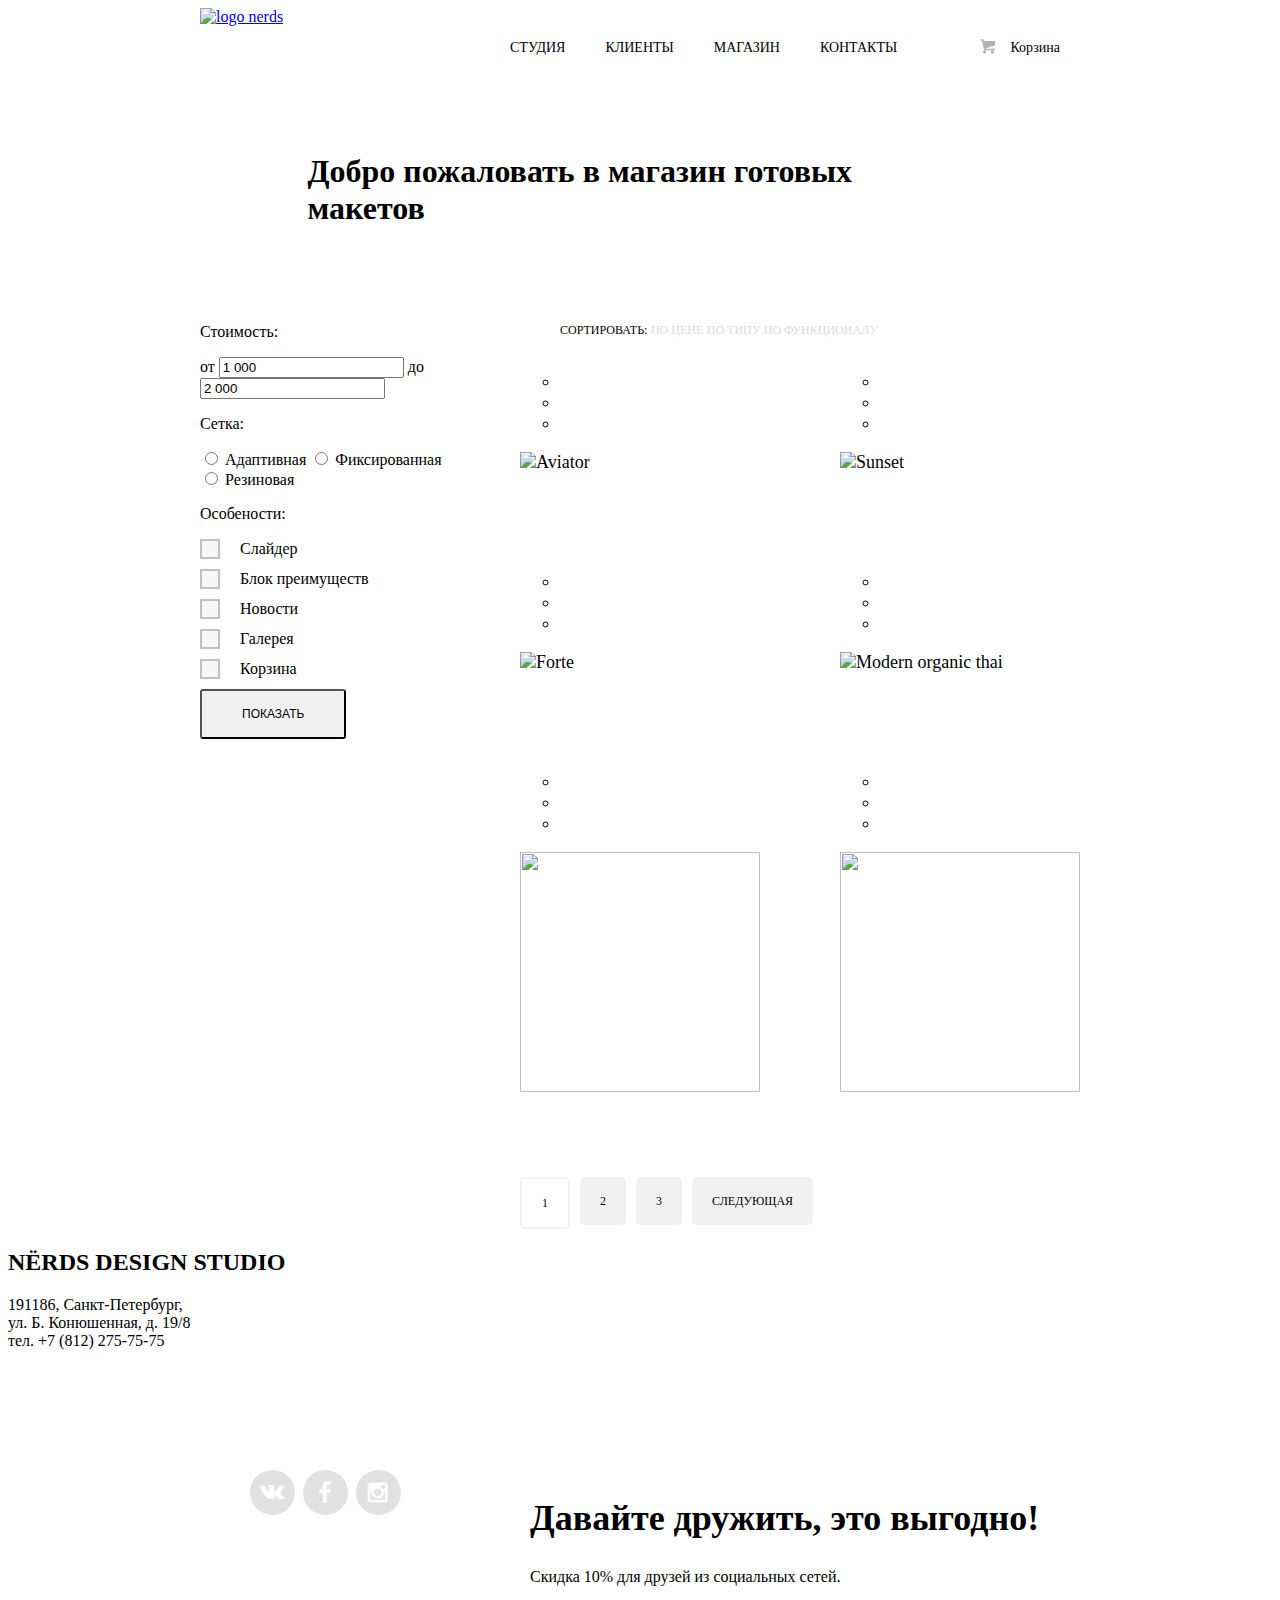
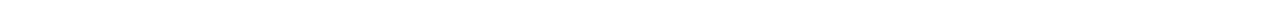
==== catalog.html @ ea59edc7 "оформил декоративные элементы" ====
<!DOCTYPE html>
<html lang="ru">

<head>
  <meta charset="utf-8">
  <title>Catalog</title>
  <link rel="stylesheet" href="css/normalize.css">
  <link rel="stylesheet" href="css/style.css">
  <link href='https://fonts.googleapis.com/css?family=Roboto:400,500&subset=latin,cyrillic' rel='stylesheet' type='text/css'>
</head>

<body>
  <header class="main-header">
    <div class="container clearfix">
      <div class="logo-img">
        <a href="index.html"><img src="img/logo.png" width="143" height="61" alt="logo nerds"></a>
      </div>
      <nav class="main-menu">
        <ul>
          <li>
            <a href="#">Студия</a>
          </li>
          <li>
            <a href="#">Клиенты</a>
          </li>
          <li>
            <a class="active" href="#">Магазин</a>
          </li>
          <li>
            <a href="#">Контакты</a>
          </li>
        </ul>
      </nav>
      <div class="basket">
        <a class="a-basket" href="#">Корзина</a>
      </div>
    </div>
    <h1 class="header-title">Добро пожаловать в магазин готовых макетов</h1>
  </header>
  <main class="container clearfix">
    <div class="content-selections">
      <form action="#" method="post">
        <div class="price-controls">
          <p>Стоимость:</p>
          от
          <input class="min-price" type="text" value="1 000"> до
          <input class="max-price" type="text" value="2 000">
        </div>
        <p>Сетка:</p>
        <input id="radio-1" type="radio" name="adaptive">
        <label for="radio-1">Адаптивная</label>
        <input id="radio-2" type="radio" name="fix">
        <label for="radio-2">Фиксированная</label>
        <input id="radio-3" type="radio" name="rubber">
        <label for="radio-3">Резиновая</label>
        <p>Особености:</p>
        <input id="check-1" type="checkbox" name="slider">
        <label for="check-1">Слайдер</label>
        <input id="check-2" type="checkbox" name="block">
        <label for="check-2">Блок преимуществ</label>
        <input id="check-3" type="checkbox" name="news">
        <label for="check-3">Новости</label>
        <input id="check-4" type="checkbox" name="gallery">
        <label for="check-4">Галерея</label>
        <input id="check-5" type="checkbox" name="basket">
        <label for="check-5">Корзина</label>
        <button class="btn btn-show" type="submit">Показать</button>
      </form>
    </div>
    <div class="content-templates">
      <ul class="content-sorting clearfix">
        <!-- каждому элементу нужно задать float-left -->
        <li>  Сортировать:</li>
        <li><a href="#">По цене</a></li>
        <li><a href="#">По типу</a></li>
        <li><a href="#">По функционалу</a></li>
         <li> <!--стрелочки float right -->
          <a href="#" clas="arrow-up"></a>
        </li>
        <li>
          <a href="#" class="arrow-down"></a>
        </li>
      </ul>
      <div class="cards">
      <article class="card">
        <ul class="browser">
          <li></li>
          <li></li>
          <li></li>
        </ul>
        <div class="card-image">
          <img src="img/aviator.jpg" width="240" height="240" alt="Aviator">
        </div>
        <div class="card-hidden">
          <p class="card-title">Aviator</p>
          <p class="card-p">Одностраничный макет с авторским дизайном</p>
          <a href="#" class="btn btn-red">8000 Р.</a>
        </div>
      </article>
      <article class="card">
        <ul class="browser">
          <li></li>
          <li></li>
          <li></li>
        </ul>
        <div class="card-image">
          <img src="img/sunset.jpg" width="240" height="240" alt="Sunset">
        </div>
        <div class="card-hidden">
          <p class="card-title">Sunset</p>
          <p class="card-p">Интернет-магазин с личным кабинетом</p>
          <a href="#" class="btn btn-red">10000 Р.</a>
        </div>
      </article>
      <article class="card">
        <ul class="browser">
          <li></li>
          <li></li>
          <li></li>
        </ul>
        <div class="card-image">
          <img src="img/forte.jpg" width="240" height="240" alt="Forte">
        </div>
        <div class="card-hidden">
          <p class="card-title">Forte</p>
          <p>Отличный макет для личного блога</p>
          <a href="#" class="btn btn-red">5000 Р.</a>
        </div>
      </article>
      <article class="card">
        <ul class="browser">
          <li></li>
          <li></li>
          <li></li>
        </ul>
        <div class="card-image">
          <img src="img/modern-organic-thai.jpg" width="240" height="240" alt="Modern organic thai">
        </div>
        <div class="card-hidden">
          <p class="card-title">Modern organic thai</p>
          <p>Сайт для ресторана быстрого питания</p>
          <a href="#" class="btn btn-red">12000 Р.</a>
        </div>
      </article>
      <article class="card">
        <ul class="browser">
          <li></li>
          <li></li>
          <li></li>
        </ul>
        <div class="card-image">
          <img src="img/avenue.jpg" width="240" height="240">
        </div>
        <div class="card-hidden">
          <p class="card-title">Avenue</p>
          <p>Макет для блога о путешествиях</p>
          <a href="#" class="btn btn-red">8000 Р.</a>
        </div>
      </article>
      <article class="card">
        <ul class="browser">
          <li></li>
          <li></li>
          <li></li>
        </ul>
        <div class="card-image">
          <img src="img/dovetail.jpg" width="240" height="240">
        </div>
        <div class="card-hidden">
          <p class="card-title">Dovetail</p>
          <p>Интернет-магазин с галереей товаров</p>
          <a href="#" class="btn btn-red">14000 Р.</a>
        </div>
      </article>
      </div>
      <div class="links">
          <!-- Это простой блок , а каждый элемент это инлайн-блок -->
        <ul>
          <li><a class="active" href="#">1</a></li>
          <li><a href="#">2</a></li>
          <li><a href="#">3</a></li>
          <li><a href="#">Следующая</a></li>
        </ul>
      </div>
    </div>
    </div>
  </main>
  <div class="map">
    <!-- Тут когда-то будет карта -->
    <div class="form">
      <h2>NЁRDS DESIGN STUDIO</h2>
      <p>191186, Санкт-Петербург,
        <br> ул. Б. Конюшенная, д. 19/8
        <br> тел. +7 (812) 275-75-75
      </p>
      <a class="btn" href="#">Напишите нам</a>
    </div>
  </div>
  <footer class="main-footer">
    <div class="container">
      <div class="footer-social">
        <a class="social-btn social-btn-vk" href="#">Вконтакте</a>
        <a class="social-btn social-btn-fb" href="#">Фейсбук</a>
        <a class="social-btn social-btn-inst" href="#">Инстаграм</a>
      </div>
      <div class="footer-text">
        <h2>Давайте дружить, это выгодно!</h2>
        <p>Скидка 10% для друзей из социальных сетей.</p>
      </div>
    </div>
  </footer>
</body>

</html>
---- css/style.css ----
.index-body {
  min-width: 900px;
  font-family: "Roboto", "Arial", sans-serif;
  color:#000000;
}
.clearfix::after {
  content: "";
  display: table;
  clear: both;
}
.container {
  width: 880px;
  margin:0 auto;
  padding: 0 10px;
}
.main-header {
  margin-bottom: 80px;
}
.main-menu {
  margin-left: 140px;
}
.main-menu a {
  display: block;
   padding: 25px 20px;
  margin-bottom: 65px;
  color: #000000;
  text-decoration: none;
}
.main-menu a:hover {
  color: #fb565a;
}
.main-menu ul {
  margin: 0;
  padding: 0;
  font-size: 0;
  list-style: none;
}
.main-menu li {
  display: inline-block;
  vertical-align: top;
  font-size: 14px;
  line-height: 30px;
  text-transform: uppercase;
}
.logo-img {
  float: left;
  width: 150px;
}
.main-menu {
  float: left;
  width: 450px;
}
.header-text {
  float: left;
  width: 400px;
}
.basket {
  float: right;
  max-width: 150px;
}
.a-basket {
  display: inline-block;
  vertical-align: top;
  position: relative;
  padding: 25px 20px;
  padding-left: 50px;
  font-size: 14px;
  line-height: 30px;
  color: #000000;
  text-decoration: none;

}
.a-basket:hover {
  color:#fb565a;
}
.a-basket::before {
  content: "";
  position: absolute;
  top: 31px;
  left: 20px;
  background: url("../img/sprite.png") no-repeat;
  width: 15px;
  height: 15px;
  background-position: -10px -87px;
}
.a-basket:hover::before {

   background-position: -10px -10px;
}
.header-tagline {
  font-size: 36px;
  line-height: 36px;
}
.header-tagline p {
  font-size: 16px;
  line-height: 22px;
}
.to-learn-more  {
  color:#ffffff;
  border-radius: 3px;
  padding: 15px 10px;
  width: 240px;
  text-align: center;
  display: block;
  background-color: #fb565a;
  text-decoration: none;
  font-size: 12px;
  line-height: 18px;
  text-transform: uppercase;
}
.btn {
  text-decoration: none;
  color: #ffffff;
  text-transform: uppercase;
  font-size: 12px;
  line-height: 18px;
}
.btn-red {
  background-color: #fb565a;
  padding: 14px 40px;
  border-radius: 3px;
}
.btn-red:hover {
  background-color: #d6494d;
}
.btn-red:active {
  background-color: #b63538;
}

.btn-green {
  background-color: #00ca74;
  padding: 14px 40px;
  border-radius: 3px;
}
.btn-green:hover {
  background-color: #01a25e;
}
.btn-green:active {
  background-color: #009053;
}
.btn-yellow {
  background-color: #efc84a;
  padding: 14px 40px;
  border-radius: 3px;
}
.btn-yellow:hover {
  background-color: #d6ae2c;
}
.btn-yellow:active {
  background-color: #c09b24;
}
.btn-show {
  background-color: #f1f1f1;
  color:#000000;
  padding: 14px 40px;
  border-radius: 3px;
}
.content-services-order {
  float: left;
  margin-right: 80px;
  width: 240px;
}
.content-services b {
  font-size: 18px;
  line-height: 30px;
}
.content-services p {
  font-size: 15px;
  line-height: 22px;
  margin-bottom: 23px;
}
.content-services-order:last-child {
  margin-right: 0;
}
.content-services {
  margin-bottom: 166px;
}
.content-description-left h1 {
  font-size: 30px;
  line-height: 30px;
}
.content-description-left {
  float:left;
  width: 550px;
}
.content-description-right {
  float:right;
  width: 300px;
}
.content-partners {
  font-size:0;
  text-align: center;
}
.content-partner {
  display: inline-block;
  vertical-align: middle;
  font-size: 18px;
}
.content-partner {
  opacity: 0.2;
}
.content-partner:hover {
  opacity: 100;
}
.content-partner:active {
  opacity: 100;
}
.content-partner:nth-child(2) {
  margin-right: 120px;
  margin-left: 120px;
}
.main-footer {
  margin-top: 85px;
}
.footer-social {
  float: left;
  text-align: center;
  margin-right: 35px;
  width: 250px;

}
.footer-text h2 {
  font-size: 36px;
  line-height: 36px;
}
.footer-text p {
  font-size: 16px;
  line-height: 22px;
}
.social-btn  {
  display: inline-block;
  vertical-align: top;
  width:45px;
  height: 45px;
  font-size: 0;
  text-decoration: none;
  margin: 0 2px;
  border-radius: 25px;
  background: #e1e1e1;
  position: relative;
  transition:
  background-position 0.5s,
  background-color 0.5s;
}
.social-btn::before {
  content: "";
  position: absolute;
  top: 50%;
  left: 50%;
  transform: translate(-50%,-50%);
  background: url("../img/sprite.png") no-repeat center
}
.social-btn:hover {
    background-color: #fb565a;
}
.social-btn:active {
  background-color: #d6494d;
}
.social-btn-vk::before {
  width: 25px;
  height: 16px;
  background-position: -10px -249px;
}
.social-btn-vk::before {
  width: 25px;
  height: 16px;
  background-position: -10px -249px;
}
.social-btn-fb::before {
  width: 12px;
  height: 22px;
  background-position: -10px -45px;
}
.social-btn-inst::before {
  width: 21px;
  height: 21px;
  background-position: -10px -208px;
}
.footer-text {
  float: right;
  display: inline-block;
  width: 550px;
}
/*Styles for catalog*/
 .active li {

border-bottom: 1px solid #fb565a;

}
.header-title {
  width: 665px;
  margin: 0 auto;
}
.content-selections {
  float: left;
  width: 250px;
}
.content-templates {
  float: right;
  width: 560px;
}
.content-sorting {
  font-size: 14px;
}
.links {
  font-size: 18px;
}
.card {
  display: inline-block;
  vertical-align: top;
  margin-right: 80px;
  margin-bottom: 80px;
  font-size: 18px;
  width: 240px;
}

.card-hidden {
  display: none;
}
.card-hidden:hover {
  display: inline-block;;
}
.cards {
  font-size: 0;
}
.card:nth-child(2n+2) {
  margin-right:0;
}
.content-sorting li {
  display: inline-block;
  font-size: 12px;
  line-height: 18px;
  text-transform: uppercase;
  vertical-align: top;
}
.content-sorting ul {
  margin: 0;
  padding: 0;
  list-style: none;
  font-size: 0;
}
.content-sorting a {
  text-decoration: none;
  color:#dbdbdb;
}
.content-sorting a:hover {
  text-decoration: underline;
  color:#000000;
}
.browser li {
  list-style: circle;

}
input[type="checkbox"] {
  display: none;
}
input[type="checkbox"] + label {
  display: block;
  margin: 10px 0;
  line-height: 20px;
  padding-left: 40px;
  position: relative;
  cursor: pointer;
}
input[type="checkbox"] + label::before {
  content: "";
  display: block;
  width: 16px;
  height: 16px;
  border: 2px solid #c1c1c1;
  background-color: #f9f6f3;
  position: absolute;
  top: 0;
  left:0;
}
input[type="checkbox"]:checked + label::after {
  content: "";
  width: 27px;
  height: 23px;
  background-position: -10px -165px;
  position: absolute;
  top: -1px;
  left: -1px;
  background-image: url("../img/sprite.png");
  background-repeat: no-repeat;
}

.links ul {
  margin: 0;
  padding: 0;
  list-style: none;
  font-size: 0;
}

.links li {
  display: inline-block;
  font-size: 12px;
  line-height: 18px;
  text-transform: uppercase;
  vertical-align: top;
}

.links a {
  border-radius: 5px;
  margin-right: 10px;
  display: block;
  padding: 15px 20px;
  background-color: #f1f1f1;
  color: #000000;
  text-decoration: none;
}
.links a:hover {
  background-color: #e5e5e5;
}
.links a:active {
  background-color: #d5d5d5;
}
.links .active {
  background-color: #ffffff;
  border: 2px solid #f2f2f2;
  border-radius: 5px;
}
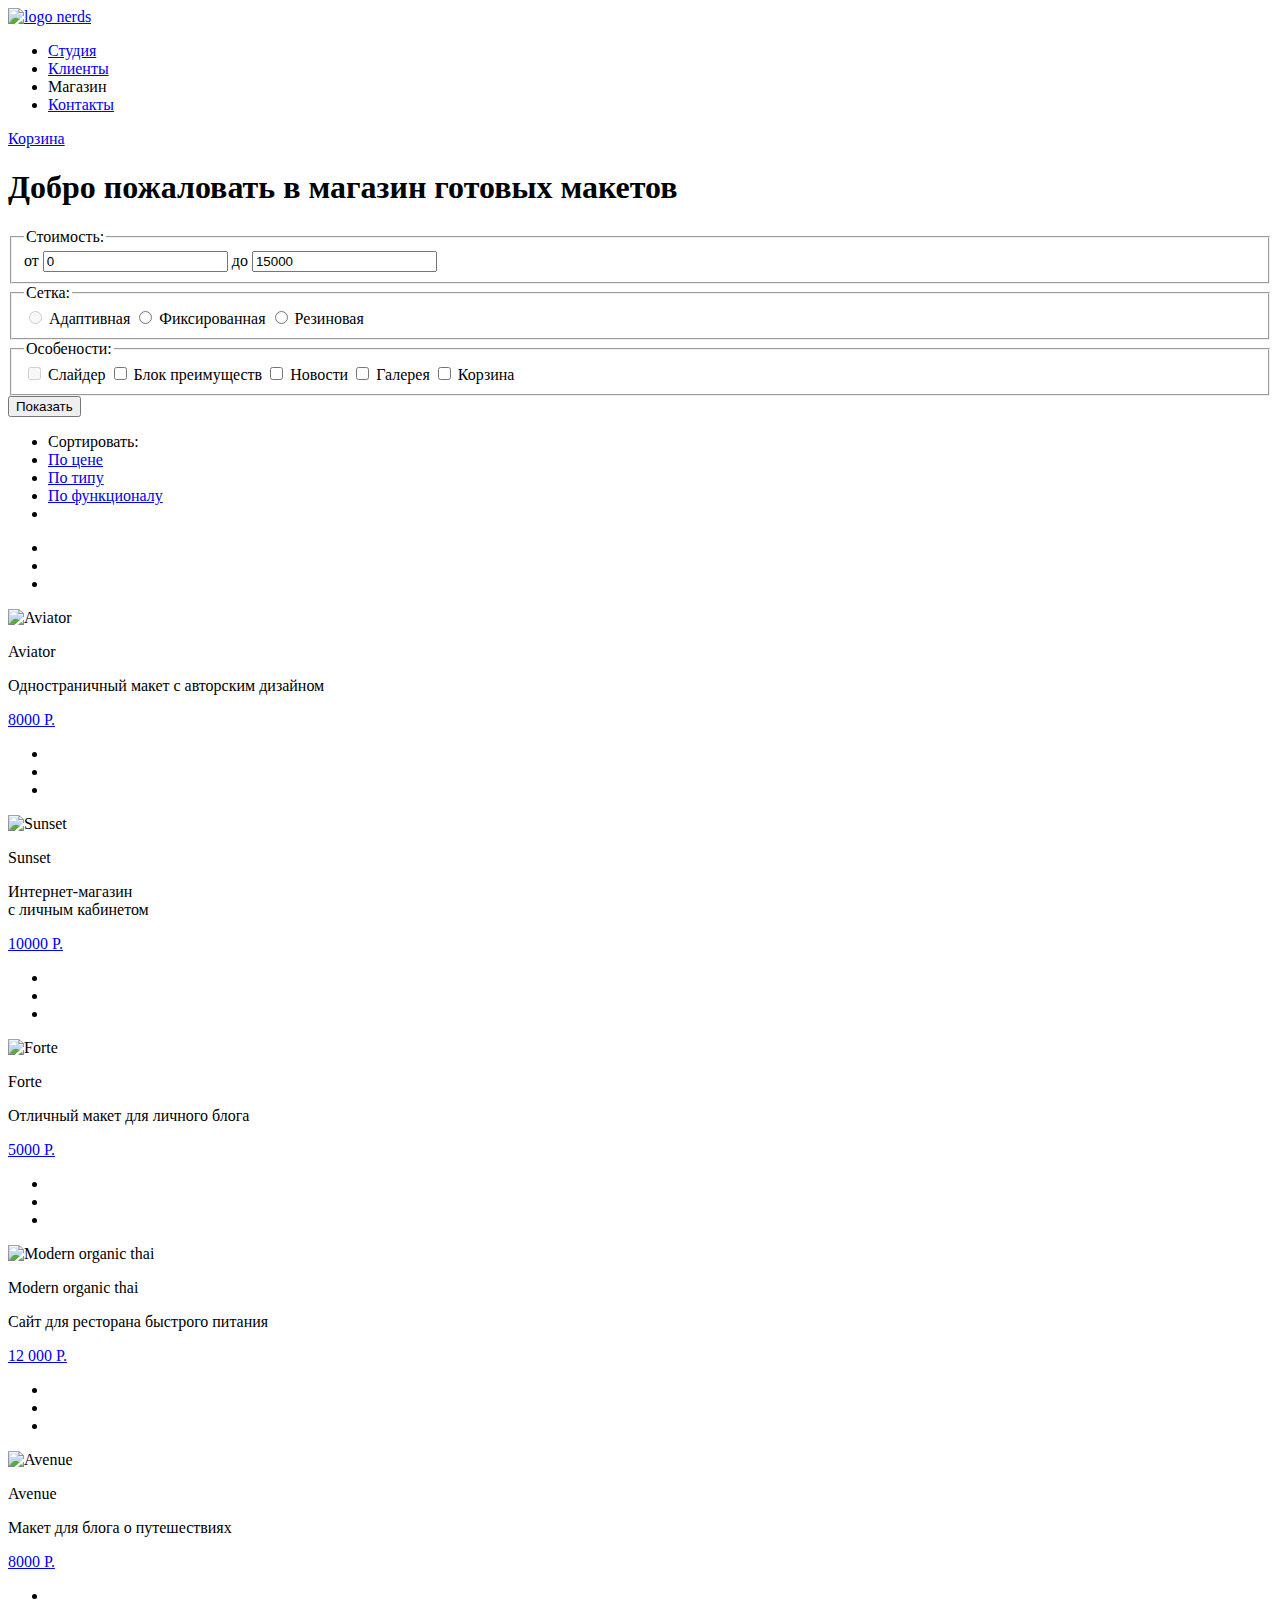
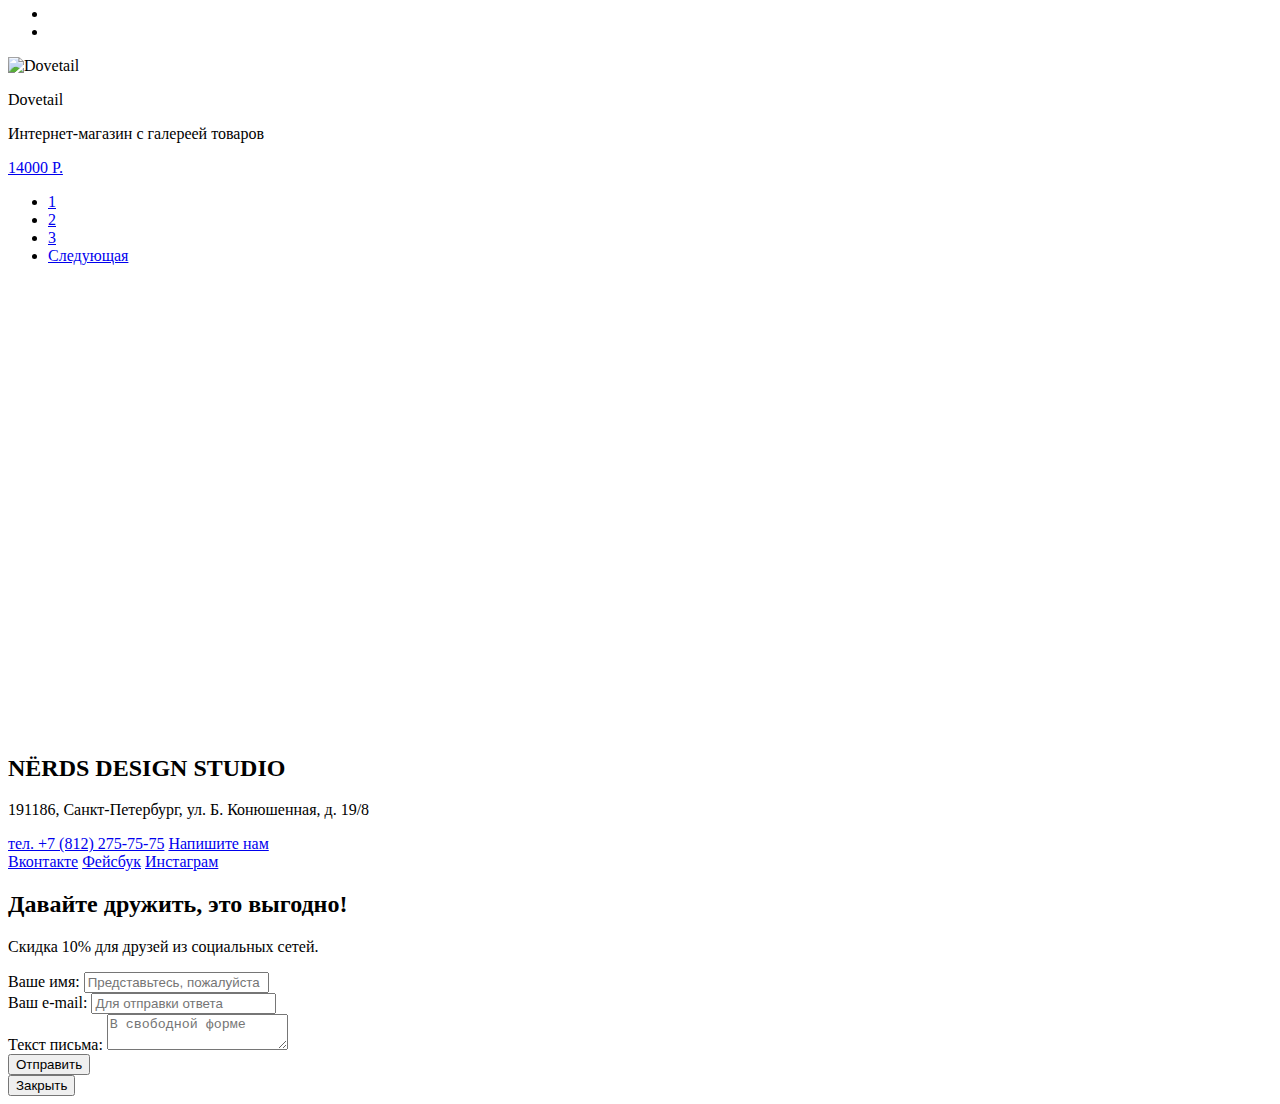
==== commit bd7e8611: "Отформатировал html code" ====
--- a/catalog.html
+++ b/catalog.html
@@ -3,17 +3,17 @@
 
 <head>
   <meta charset="utf-8">
-  <title>Catalog</title>
-  <link rel="stylesheet" href="css/normalize.css">
-  <link rel="stylesheet" href="css/style.css">
-  <link href='https://fonts.googleapis.com/css?family=Roboto:400,500&subset=latin,cyrillic' rel='stylesheet' type='text/css'>
+  <title>Nerds: Catalog</title>
+  <link href="https://fonts.googleapis.com/css?family=Roboto:400,500&subset=latin,cyrillic" rel="stylesheet">
+  <link rel="stylesheet" href="css/normalize-min.css">
+  <link rel="stylesheet" href="css/style-min.css">
 </head>
 
 <body>
-  <header class="main-header">
+  <header class="catalog-header">
     <div class="container clearfix">
       <div class="logo-img">
-        <a href="index.html"><img src="img/logo.png" width="143" height="61" alt="logo nerds"></a>
+        <a href="index.html"><img src="img/logo.png" width="139" height="56" alt="logo nerds"></a>
       </div>
       <nav class="main-menu">
         <ul>
@@ -23,8 +23,8 @@
           <li>
             <a href="#">Клиенты</a>
           </li>
-          <li>
-            <a class="active" href="#">Магазин</a>
+          <li class="active">
+            <span>Магазин</span>
           </li>
           <li>
             <a href="#">Контакты</a>
@@ -37,167 +37,182 @@
     </div>
     <h1 class="header-title">Добро пожаловать в магазин готовых макетов</h1>
   </header>
-  <main class="container clearfix">
-    <div class="content-selections">
-      <form action="#" method="post">
-        <div class="price-controls">
-          <p>Стоимость:</p>
-          от
-          <input class="min-price" type="text" value="1 000"> до
-          <input class="max-price" type="text" value="2 000">
+  <main class="container">
+    <div class="catalog clearfix">
+      <div class="content-selections">
+        <form action="#" method="post">
+          <fieldset class="fieldset-form  fieldset-range">
+            <legend class="legend  legend-price">Стоимость:</legend>
+            <div class="range-filter">
+              <div class="range-controls">
+                <div class="scale">
+                  <div class="bar" style="margin-left: 0; width: 150px"></div>
+                </div>
+                <div class="toggle toggle-min"></div>
+                <div class="toggle toggle-max"></div>
+              </div>
+              <div class="price-controls">
+                <label class="min-price">от
+                <input name="min-price" type="text" value="0">
+              </label>
+                <label class="max-price">до
+                <input name="max-price" type="text" value="15000">
+              </label>
+              </div>
+            </div>
+          </fieldset>
+          <fieldset class="fieldset-form  fieldset-radio">
+            <legend class="legend">Сетка:</legend>
+              <input class="radio" id="radio-1" type="radio" name="radio" disabled>
+              <label for="radio-1">Адаптивная</label>
+              <input class="radio" id="radio-2" type="radio" name="radio">
+              <label for="radio-2">Фиксированная</label>
+              <input class="radio" id="radio-3" type="radio" name="radio">
+              <label for="radio-3">Резиновая</label>
+          </fieldset>
+          <fieldset class="fieldset-form">
+            <legend class="legend legend-last">Особености:</legend>
+              <input class="checkbox" id="check-1" type="checkbox" name="slider" disabled>
+              <label for="check-1">Слайдер</label>
+              <input class="checkbox" id="check-2" type="checkbox" name="block">
+              <label for="check-2">Блок преимуществ</label>
+              <input class="checkbox" id="check-3" type="checkbox" name="news">
+              <label for="check-3">Новости</label>
+              <input class="checkbox" id="check-4" type="checkbox" name="gallery">
+              <label for="check-4">Галерея</label>
+              <input class="checkbox" id="check-5" type="checkbox" name="basket">
+              <label for="check-5">Корзина</label>
+          </fieldset>
+          <button class="btn btn-show" type="submit">Показать</button>
+        </form>
+      </div>
+      <div class="content-templates">
+        <ul class="content-sorting clearfix">
+          <li> Сортировать:</li>
+          <li><a href="#">По цене</a></li>
+          <li><a href="#">По типу</a></li>
+          <li><a href="#" class="sort-active">По функционалу</a></li>
+          <li class="arrows">
+            <a href="#" class="arrow   arrow-down active"></a>
+            <a href="#" class="arrow arrow-up"></a>
+          </li>
+        </ul>
+        <div class="cards">
+          <article class="card">
+            <ul class="browser">
+              <li></li>
+              <li></li>
+              <li></li>
+            </ul>
+            <div class="card-image">
+              <img src="img/aviator.jpg" width="240" height="240" alt="Aviator">
+            </div>
+            <div class="card-hidden">
+              <p class="card-title">Aviator</p>
+              <p class="card-p">Одностраничный макет с авторским дизайном</p>
+              <a href="#" class="btn btn-red">8000 Р.</a>
+            </div>
+          </article>
+          <article class="card">
+            <ul class="browser">
+              <li></li>
+              <li></li>
+              <li></li>
+            </ul>
+            <div class="card-image">
+              <img src="img/sunset.jpg" width="240" height="240" alt="Sunset">
+            </div>
+            <div class="card-hidden">
+              <p class="card-title">Sunset</p>
+              <p class="card-p">Интернет-магазин
+                <br> с личным кабинетом</p>
+              <a href="#" class="btn btn-red">10000 Р.</a>
+            </div>
+          </article>
+          <article class="card">
+            <ul class="browser">
+              <li></li>
+              <li></li>
+              <li></li>
+            </ul>
+            <div class="card-image">
+              <img src="img/forte.jpg" width="240" height="240" alt="Forte">
+            </div>
+            <div class="card-hidden">
+              <p class="card-title">Forte</p>
+              <p class="card-p">Отличный макет для личного блога</p>
+              <a href="#" class="btn btn-red">5000 Р.</a>
+            </div>
+          </article>
+          <article class="card">
+            <ul class="browser">
+              <li></li>
+              <li></li>
+              <li></li>
+            </ul>
+            <div class="card-image">
+              <img src="img/modern-organic-thai.jpg" width="240" height="240" alt="Modern organic thai">
+            </div>
+            <div class="card-hidden">
+              <p class="card-title  card-title-modern">Modern organic thai</p>
+              <p class="card-p card-p-modern">Сайт для ресторана быстрого питания</p>
+              <a href="#" class="btn btn-red">12 000 Р.</a>
+            </div>
+          </article>
+          <article class="card">
+            <ul class="browser">
+              <li></li>
+              <li></li>
+              <li></li>
+            </ul>
+            <div class="card-image">
+              <img src="img/avenue.jpg" width="240" height="240" alt="Avenue">
+            </div>
+            <div class="card-hidden">
+              <p class="card-title">Avenue</p>
+              <p class="card-p">Макет для блога о путешествиях</p>
+              <a href="#" class="btn btn-red">8000 Р.</a>
+            </div>
+          </article>
+          <article class="card">
+            <ul class="browser">
+              <li></li>
+              <li></li>
+              <li></li>
+            </ul>
+            <div class="card-image">
+              <img src="img/dovetail.jpg" width="240" height="240" alt="Dovetail">
+            </div>
+            <div class="card-hidden">
+              <p class="card-title">Dovetail</p>
+              <p class="card-p">Интернет-магазин с галереей товаров</p>
+              <a href="#" class="btn btn-red">14000 Р.</a>
+            </div>
+          </article>
         </div>
-        <p>Сетка:</p>
-        <input id="radio-1" type="radio" name="adaptive">
-        <label for="radio-1">Адаптивная</label>
-        <input id="radio-2" type="radio" name="fix">
-        <label for="radio-2">Фиксированная</label>
-        <input id="radio-3" type="radio" name="rubber">
-        <label for="radio-3">Резиновая</label>
-        <p>Особености:</p>
-        <input id="check-1" type="checkbox" name="slider">
-        <label for="check-1">Слайдер</label>
-        <input id="check-2" type="checkbox" name="block">
-        <label for="check-2">Блок преимуществ</label>
-        <input id="check-3" type="checkbox" name="news">
-        <label for="check-3">Новости</label>
-        <input id="check-4" type="checkbox" name="gallery">
-        <label for="check-4">Галерея</label>
-        <input id="check-5" type="checkbox" name="basket">
-        <label for="check-5">Корзина</label>
-        <button class="btn btn-show" type="submit">Показать</button>
-      </form>
-    </div>
-    <div class="content-templates">
-      <ul class="content-sorting clearfix">
-        <!-- каждому элементу нужно задать float-left -->
-        <li>  Сортировать:</li>
-        <li><a href="#">По цене</a></li>
-        <li><a href="#">По типу</a></li>
-        <li><a href="#">По функционалу</a></li>
-         <li> <!--стрелочки float right -->
-          <a href="#" clas="arrow-up"></a>
-        </li>
-        <li>
-          <a href="#" class="arrow-down"></a>
-        </li>
-      </ul>
-      <div class="cards">
-      <article class="card">
-        <ul class="browser">
-          <li></li>
-          <li></li>
-          <li></li>
-        </ul>
-        <div class="card-image">
-          <img src="img/aviator.jpg" width="240" height="240" alt="Aviator">
+        <div class="links">
+          <ul>
+            <li><a class="active-link" href="#">1</a></li>
+            <li><a href="#">2</a></li>
+            <li><a href="#">3</a></li>
+            <li><a class="next-link" href="#">Следующая</a></li>
+          </ul>
         </div>
-        <div class="card-hidden">
-          <p class="card-title">Aviator</p>
-          <p class="card-p">Одностраничный макет с авторским дизайном</p>
-          <a href="#" class="btn btn-red">8000 Р.</a>
-        </div>
-      </article>
-      <article class="card">
-        <ul class="browser">
-          <li></li>
-          <li></li>
-          <li></li>
-        </ul>
-        <div class="card-image">
-          <img src="img/sunset.jpg" width="240" height="240" alt="Sunset">
-        </div>
-        <div class="card-hidden">
-          <p class="card-title">Sunset</p>
-          <p class="card-p">Интернет-магазин с личным кабинетом</p>
-          <a href="#" class="btn btn-red">10000 Р.</a>
-        </div>
-      </article>
-      <article class="card">
-        <ul class="browser">
-          <li></li>
-          <li></li>
-          <li></li>
-        </ul>
-        <div class="card-image">
-          <img src="img/forte.jpg" width="240" height="240" alt="Forte">
-        </div>
-        <div class="card-hidden">
-          <p class="card-title">Forte</p>
-          <p>Отличный макет для личного блога</p>
-          <a href="#" class="btn btn-red">5000 Р.</a>
-        </div>
-      </article>
-      <article class="card">
-        <ul class="browser">
-          <li></li>
-          <li></li>
-          <li></li>
-        </ul>
-        <div class="card-image">
-          <img src="img/modern-organic-thai.jpg" width="240" height="240" alt="Modern organic thai">
-        </div>
-        <div class="card-hidden">
-          <p class="card-title">Modern organic thai</p>
-          <p>Сайт для ресторана быстрого питания</p>
-          <a href="#" class="btn btn-red">12000 Р.</a>
-        </div>
-      </article>
-      <article class="card">
-        <ul class="browser">
-          <li></li>
-          <li></li>
-          <li></li>
-        </ul>
-        <div class="card-image">
-          <img src="img/avenue.jpg" width="240" height="240">
-        </div>
-        <div class="card-hidden">
-          <p class="card-title">Avenue</p>
-          <p>Макет для блога о путешествиях</p>
-          <a href="#" class="btn btn-red">8000 Р.</a>
-        </div>
-      </article>
-      <article class="card">
-        <ul class="browser">
-          <li></li>
-          <li></li>
-          <li></li>
-        </ul>
-        <div class="card-image">
-          <img src="img/dovetail.jpg" width="240" height="240">
-        </div>
-        <div class="card-hidden">
-          <p class="card-title">Dovetail</p>
-          <p>Интернет-магазин с галереей товаров</p>
-          <a href="#" class="btn btn-red">14000 Р.</a>
-        </div>
-      </article>
-      </div>
-      <div class="links">
-          <!-- Это простой блок , а каждый элемент это инлайн-блок -->
-        <ul>
-          <li><a class="active" href="#">1</a></li>
-          <li><a href="#">2</a></li>
-          <li><a href="#">3</a></li>
-          <li><a href="#">Следующая</a></li>
-        </ul>
-      </div>
-    </div>
+      </div>
     </div>
   </main>
   <div class="map">
-    <!-- Тут когда-то будет карта -->
+    <iframe src="https://www.google.com/maps/embed?pb=!1m18!1m12!1m3!1d1998.5989424124054!2d30.320894616195037!3d59.9387968690478!2m3!1f0!2f0!3f0!3m2!1i1024!2i768!4f13.1!3m3!1m2!1s0x4696310fca5ba729%3A0xea9c53d4493c879f!2z0JHQvtC70YzRiNCw0Y8g0JrQvtC90Y7RiNC10L3QvdCw0Y8g0YPQuy4sIDE5LCDQodCw0L3QutGCLdCf0LXRgtC10YDQsdGD0YDQsywgMTkxMTg2!5e0!3m2!1sru!2sru!4v1455724648764"
+        width="100%" height="450" frameborder="0" style="border:0" allowfullscreen></iframe>
     <div class="form">
       <h2>NЁRDS DESIGN STUDIO</h2>
-      <p>191186, Санкт-Петербург,
-        <br> ул. Б. Конюшенная, д. 19/8
-        <br> тел. +7 (812) 275-75-75
-      </p>
-      <a class="btn" href="#">Напишите нам</a>
+      <p>191186, Санкт-Петербург, ул. Б. Конюшенная, д. 19/8</p>
+      <a class="tel" href="tel:+78122757575">тел. +7 (812) 275-75-75</a>
+      <a class="btn btn-form" href="/form">Напишите нам</a>
     </div>
   </div>
   <footer class="main-footer">
-    <div class="container">
+    <div class="container clearfix">
       <div class="footer-social">
         <a class="social-btn social-btn-vk" href="#">Вконтакте</a>
         <a class="social-btn social-btn-fb" href="#">Фейсбук</a>
@@ -209,6 +224,25 @@
       </div>
     </div>
   </footer>
+  <div class="modal-content">
+    <form class="feedback-form" action="#" method="get">
+      <div class="form-field name-field">
+        <label for="name-field">Ваше имя:</label>
+        <input type="text" name="name" placeholder="Представьтесь, пожалуйста" id="name-field">
+      </div>
+      <div class="form-field email-field">
+        <label for="email-field">Ваш e-mail:</label>
+        <input type="email" name="email" placeholder="Для отправки ответа" id="email-field">
+      </div>
+      <div class="form-field text-field">
+        <label for="text-field">Текст письма:</label>
+        <textarea name="text" placeholder="В свободной форме" id="text-field"></textarea>
+      </div>
+      <button class="btn send-btn" type="submit">Отправить</button>
+    </form>
+    <button class="modal-content-close" type="button" title="Закрыть">Закрыть</button>
+  </div>
+  <script src="js/feedback-min.js"></script>
 </body>
 
 </html>
